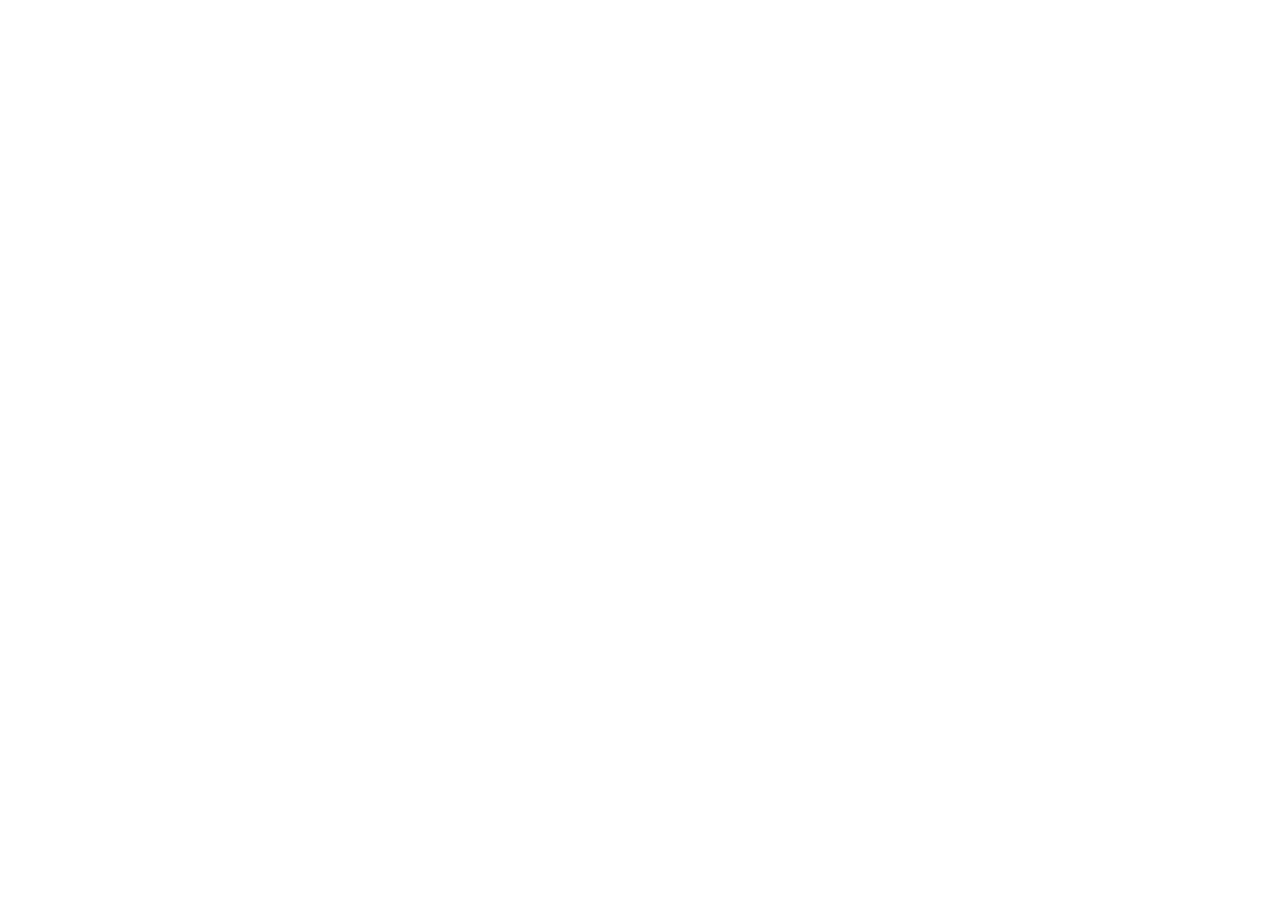
==== index.html @ 2f6b1173 "a" ====
<!DOCTYPE html>
<html lang="en">
<head>
    <meta charset="UTF-8">
    <meta name="viewport" content="width=device-width, initial-scale=1.0">
    <title> Bac a sable JS</title>

    <link rel="stylesheet" href="style.css">
    <script src="exo fonction.js"></script>
   
  
</head>
<body>
    
</body>
</html>
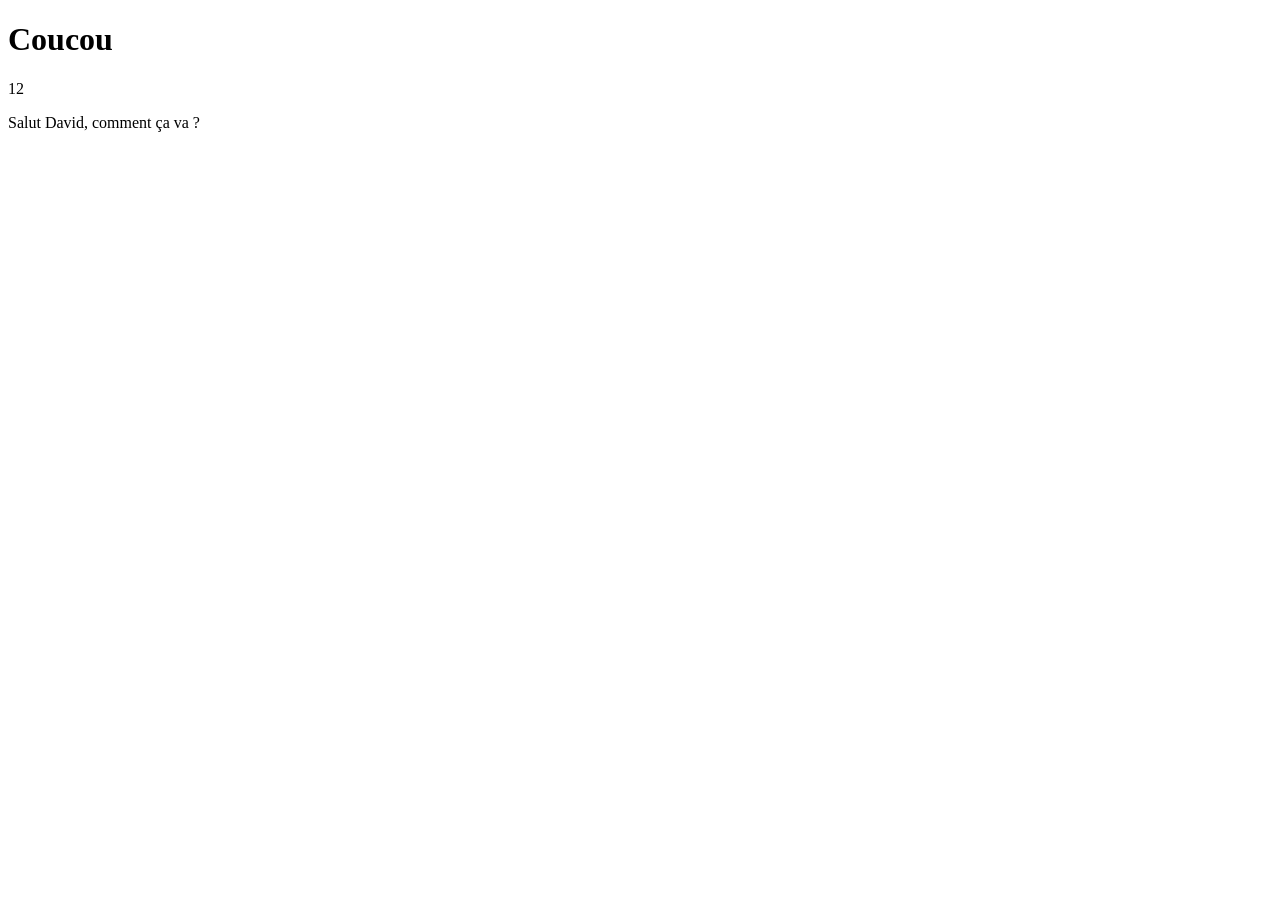
==== commit 4f075e25: "zz" ====
--- a/index.html
+++ b/index.html
@@ -6,7 +6,7 @@
     <title> Bac a sable JS</title>
 
     <link rel="stylesheet" href="style.css">
-    <script src="exo fonction.js"></script>
+    <script src="exo fonction.js" defer></script>
    
   
 </head>
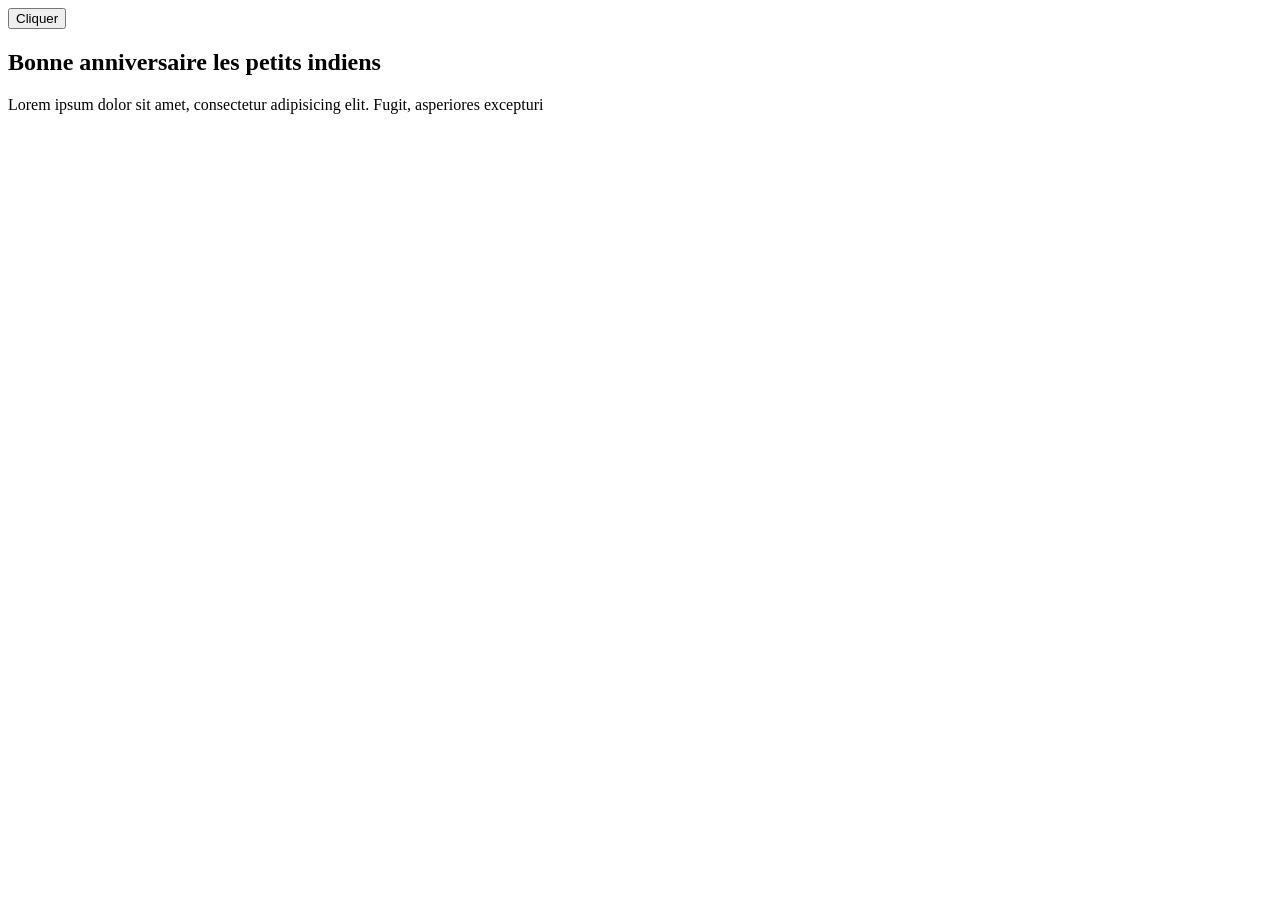
==== commit 548c53c8: "ZZ" ====
--- a/index.html
+++ b/index.html
@@ -3,14 +3,23 @@
 <head>
     <meta charset="UTF-8">
     <meta name="viewport" content="width=device-width, initial-scale=1.0">
-    <title> Bac a sable JS</title>
+    <title> BacasableJS</title>
 
     <link rel="stylesheet" href="style.css">
-    <script src="exo fonction.js" defer></script>
+    <script src="manipdom.js" defer></script>
    
   
 </head>
 <body>
+    <button id="button">Cliquer</button>
+<div id="div">
+<h2>Bonne anniversaire les petits indiens</h2>
+<p>Lorem ipsum dolor sit amet, consectetur adipisicing elit. Fugit, asperiores excepturi </p>
+
+</div>
+ 
+
+
     
 </body>
 </html>
--- a/style.css
+++ b/style.css
@@ -0,0 +1,19 @@
+.bg-blue{
+    background-color:blue
+}
+
+.text-white{
+    color: white;
+}
+
+.flex{
+    display:flex;
+    flex-wrap: wrap;
+}
+
+.space-between{
+    justify-content: space-between;
+}
+.align-item{
+    
+}
